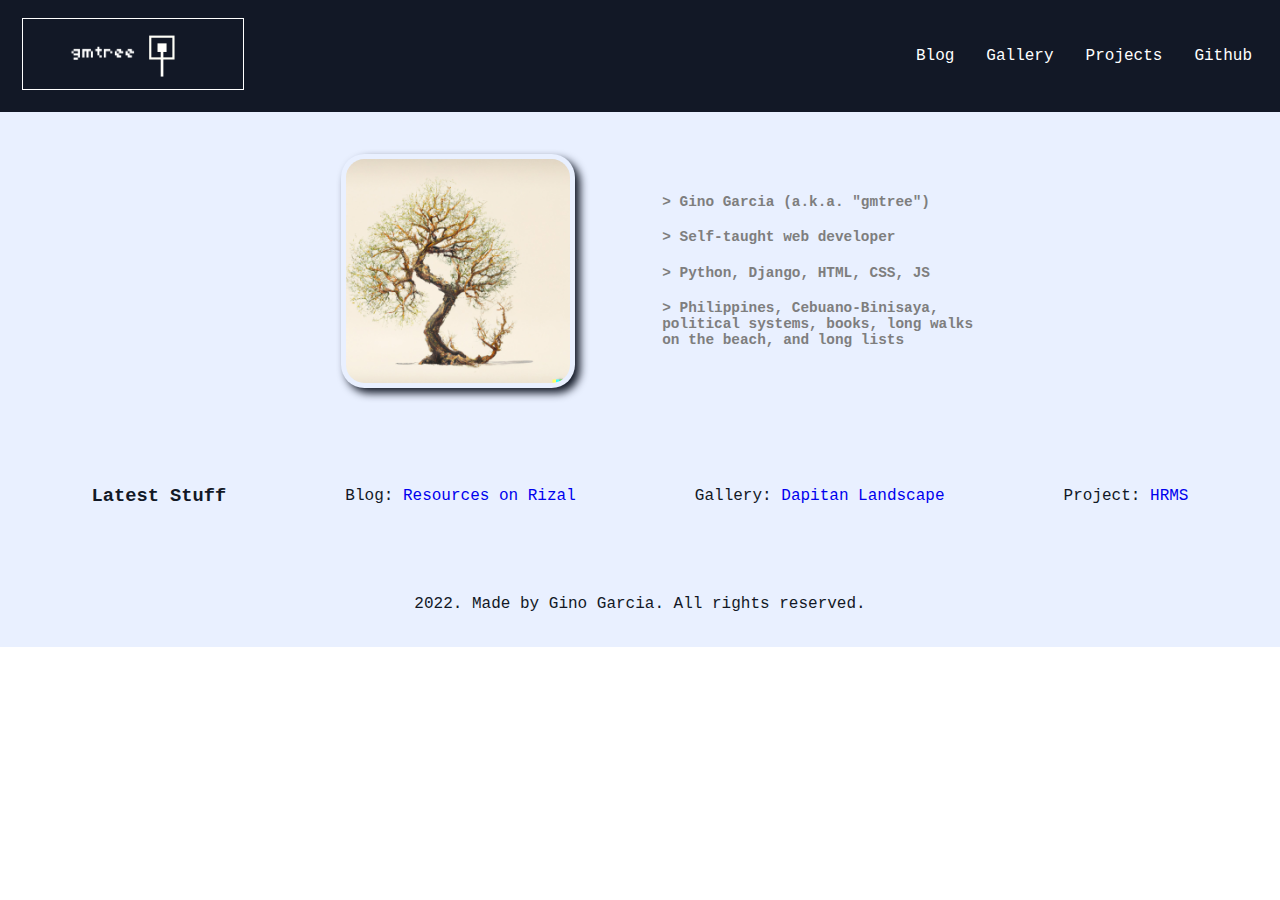
==== index.html @ 718d3e2c "first commit" ====
<!DOCTYPE html>
<html>
    <head>
        <meta charset="utf-8">
        <title>gmtree</title>
        <meta name="description" content="">
        <meta name="viewport" content="width=device-width, initial-scale=1">
        <link rel="stylesheet" href="style.css">
    </head>
    <body>
        <header class="bg-dark-blue-900 flex justify-between py-18 px-12">
            <div class="flex justify-center items-center logo-div"  >
                <a href="index.html"><img src="./logo.svg" class="border-1-white" alt="" width=200 height=50 style="margin-left: 10px;padding: 10px"></a>
            </div>
            </div>
            <div class="flex justify-center items-center headerlinks">
                <a href="blog.html" class="text-white py-8 px-16 no-underline hover-underline font-courier-new">Blog</a>
                <a href="gallery.html" class="text-white py-8 px-16 no-underline hover-underline font-courier-new">Gallery</a>
                <a href="projects.html" class="text-white py-8 px-16 no-underline hover-underline font-courier-new">Projects</a>
                <a href="https://github.com/gmtree" class="text-white py-8 px-16 no-underline hover-underline font-courier-new">Github</a>
            </div>
        </header>
        <section class="hero-section bg-pale-blue-100 flex justify-center items-center py-24 px-16">
            <div class="flex-column justify-evenly items-center py-18 px-16" style="width: 20rem;">
                <img class="hero-img box-shadow border-radius-10" src="dalle-tree-full.jpg" alt=""/>
            </div>
            <div class="hero-text flex-column py-18 px-16" style="width: 20rem;">
                <h1 class="font-courier-new text-mute">> Gino Garcia (a.k.a. "gmtree")</h1>
                <h1 class="font-courier-new text-mute">> Self-taught web developer</h1>
                <h1 class="font-courier-new text-mute">> Python, Django, HTML, CSS, JS</h1>
                <h1 class="font-courier-new text-mute">> Philippines, Cebuano-Binisaya, political systems, books, long walks on the beach, and long lists</h1>
            </div>
        </section>
        <section class="bg-pale-blue-100 grid-container py-18 px-16">
            <div class="latest-stuff justify-around items-center text-align-center py-18 px-16">
                <h3 class="font-courier-new font-dark-blue">Latest Stuff</h3>
                <p class="font-courier-new font-dark-blue">Blog: <a href="posts/resources-on-rizal-6-11-2022.html" class="no-underline hover-underline font-courier-new">Resources on Rizal</a></p>
                <p class="font-courier-new font-dark-blue">Gallery: <a href="gallery-imgs/dalle-dapitan-landscape.jpg" class="no-underline hover-underline font-courier-new">Dapitan Landscape</a></p>
                <p class="font-courier-new font-dark-blue">Project: <a href="projects-imgs/HRMS.png" class="no-underline hover-underline font-courier-new">HRMS</a></p>
            </div>
        </section>
        <footer class="bg-pale-blue-100 flex justify-center items-center py-18">
            <p class="font-courier-new font-dark-blue" style="text-align: center">2022. Made by Gino Garcia. All rights reserved.</p>
        </footer>
    </body>
</html>
---- style.css ----
@media only screen and (max-width: 600px) {
    .gallery-row {
        flex-direction: column;
    }

    .hero-text {
        font-size: 0.8em;
    }

    .latest-stuff {
        display: flex;
        flex-direction: column;
        font-size: 0.8em;
    }
    
    .project-item > img {
        width: 50%;
        height: 40%;
    }

    .project-item > figcaption {
        font-size: 0.8em;
    }

    .logo-div {
        padding-top: 18px;
        padding-bottom: 18px;
    }

    header {
        flex-direction: column;
    }

    .headerlinks {
        margin-top: 32px;
        margin-bottom: 32px;
    }
}

body {
    margin: 0;
}

.latest-stuff {
    display: flex;
}

.bg-dark-blue-900 {
    background-color: #121826;
}

.box-shadow {
    padding: 5px;
    box-shadow: 5px 5px 8px #121826;
}

.font-dark-blue {
    color: #121826;
}

.bg-pale-blue-100 {
    background-color: #e9f0ff;
}

.bg-grey-100 {
    background-color: rgb(192, 192, 192);
}

.hero-section {
    gap: 1%;
}

.hero-img {
    max-width: 70%;
    height: auto;
}

.text-white {
    color: white;
}

.text-mute {
    color: rgb(126, 126, 126);
    font-size: 0.9em;
}

.text-small {
    font-size: 0.95em;
}

.flex {
    display: flex;
}

.flex-column {
    display: flex;
    flex-direction: column;
}

.grid-container {
    display: grid;
    grid-auto-flow: column;
    grid-auto-columns: 1fr;
}

.justify-around {
    justify-content: space-around;
}

.justify-between {
    justify-content: space-between;
}

.justify-evenly {
    justify-content: space-evenly;
}

.justify-center {
    justify-content: center;
}

.items-center {
    align-items: center;
}

.text-align-center {
    text-align: center;
}

.text-align-start {
    text-align: start;
}

.text-align-justify {
    text-align: justify;
}

.my-32 {
    margin-top: 32px;
    margin-bottom: 32px;
}

.py-24 {
    padding-top: 24px;
    padding-bottom: 24px;
}

.py-18 {
    padding-top: 18px;
    padding-bottom: 18px;
}

.py-8 {
    padding-top: 8px;
    padding-bottom: 8px;
}

.px-32 {
    padding-left: 32px;
    padding-right: 32px; 
}

.px-16 {
    padding-left: 16px;
    padding-right: 16px;
}

.px-12 {
    padding-left: 12px;
    padding-right: 12px;
}

.no-underline:link {
    text-decoration: none;
}

.hover-underline:hover {
    text-decoration: underline;
}

.font-courier-new {
    font-family: 'Courier New', Courier, monospace;
}

.border-1-white {
    border: solid 1px white;
}

.border-4-dark-blue {
    border: solid 4px #121826;
}

.border-radius-10 {
    border-radius: 10%;
}

.object-fit {
    object-fit: cover;
    width: 15%;
}

#gDialogImg {
    max-width: 70%;
    height: auto;
}

.gallery-row {
    gap: 8%;
}

.gallery-row > img {
    height: 200px;
    width: 200px;
    margin: 8px;
}

.gallery-row > img:hover {
    cursor: pointer;
}
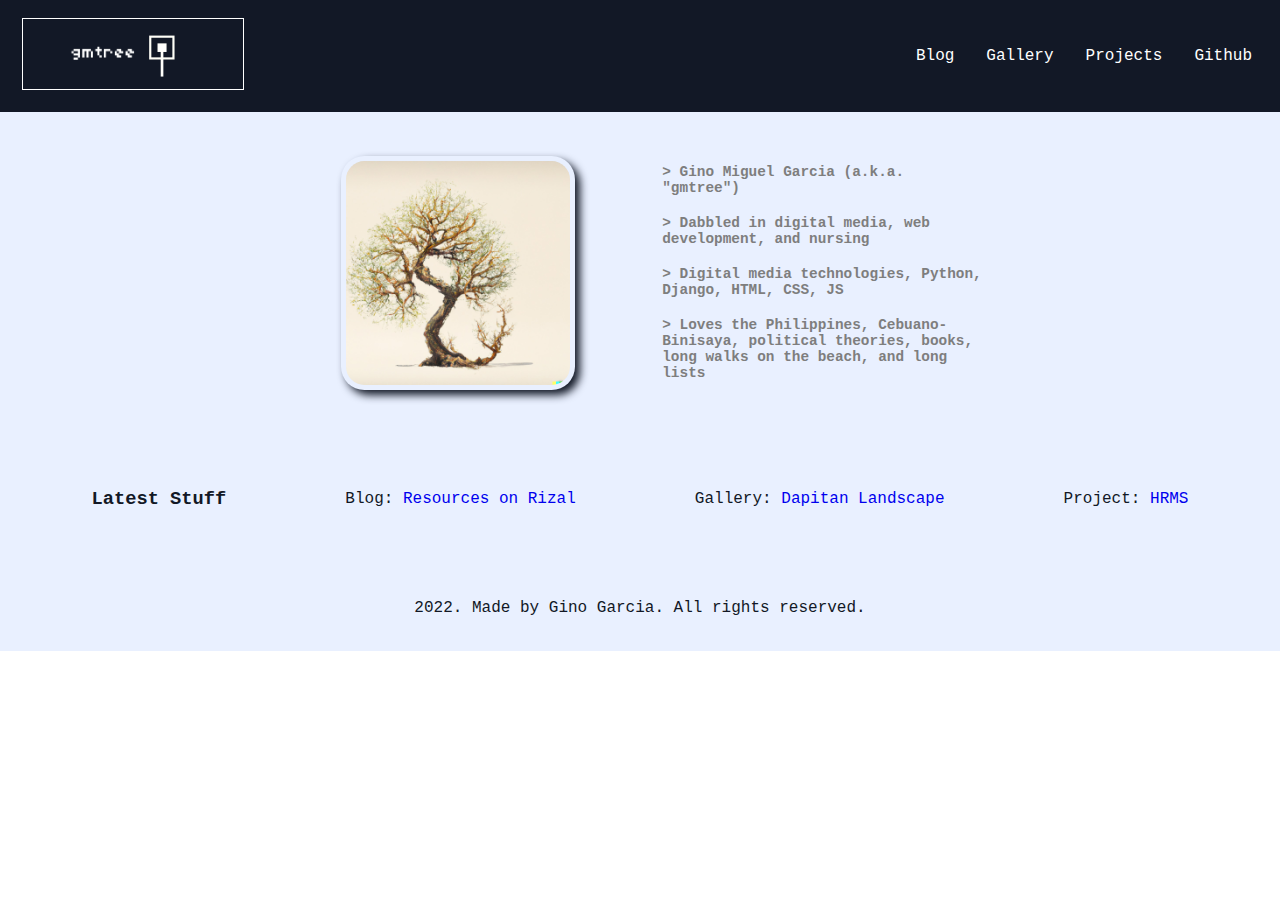
==== commit 1c854db8: "Update index.html" ====
--- a/index.html
+++ b/index.html
@@ -25,10 +25,10 @@
                 <img class="hero-img box-shadow border-radius-10" src="dalle-tree-full.jpg" alt=""/>
             </div>
             <div class="hero-text flex-column py-18 px-16" style="width: 20rem;">
-                <h1 class="font-courier-new text-mute">> Gino Garcia (a.k.a. "gmtree")</h1>
-                <h1 class="font-courier-new text-mute">> Self-taught web developer</h1>
-                <h1 class="font-courier-new text-mute">> Python, Django, HTML, CSS, JS</h1>
-                <h1 class="font-courier-new text-mute">> Philippines, Cebuano-Binisaya, political systems, books, long walks on the beach, and long lists</h1>
+                <h1 class="font-courier-new text-mute">> Gino Miguel Garcia (a.k.a. "gmtree")</h1>
+                <h1 class="font-courier-new text-mute">> Dabbled in digital media, web development, and nursing</h1>
+                <h1 class="font-courier-new text-mute">> Digital media technologies, Python, Django, HTML, CSS, JS</h1>
+                <h1 class="font-courier-new text-mute">> Loves the Philippines, Cebuano-Binisaya, political theories, books, long walks on the beach, and long lists</h1>
             </div>
         </section>
         <section class="bg-pale-blue-100 grid-container py-18 px-16">
@@ -43,4 +43,4 @@
             <p class="font-courier-new font-dark-blue" style="text-align: center">2022. Made by Gino Garcia. All rights reserved.</p>
         </footer>
     </body>
-</html>+</html>
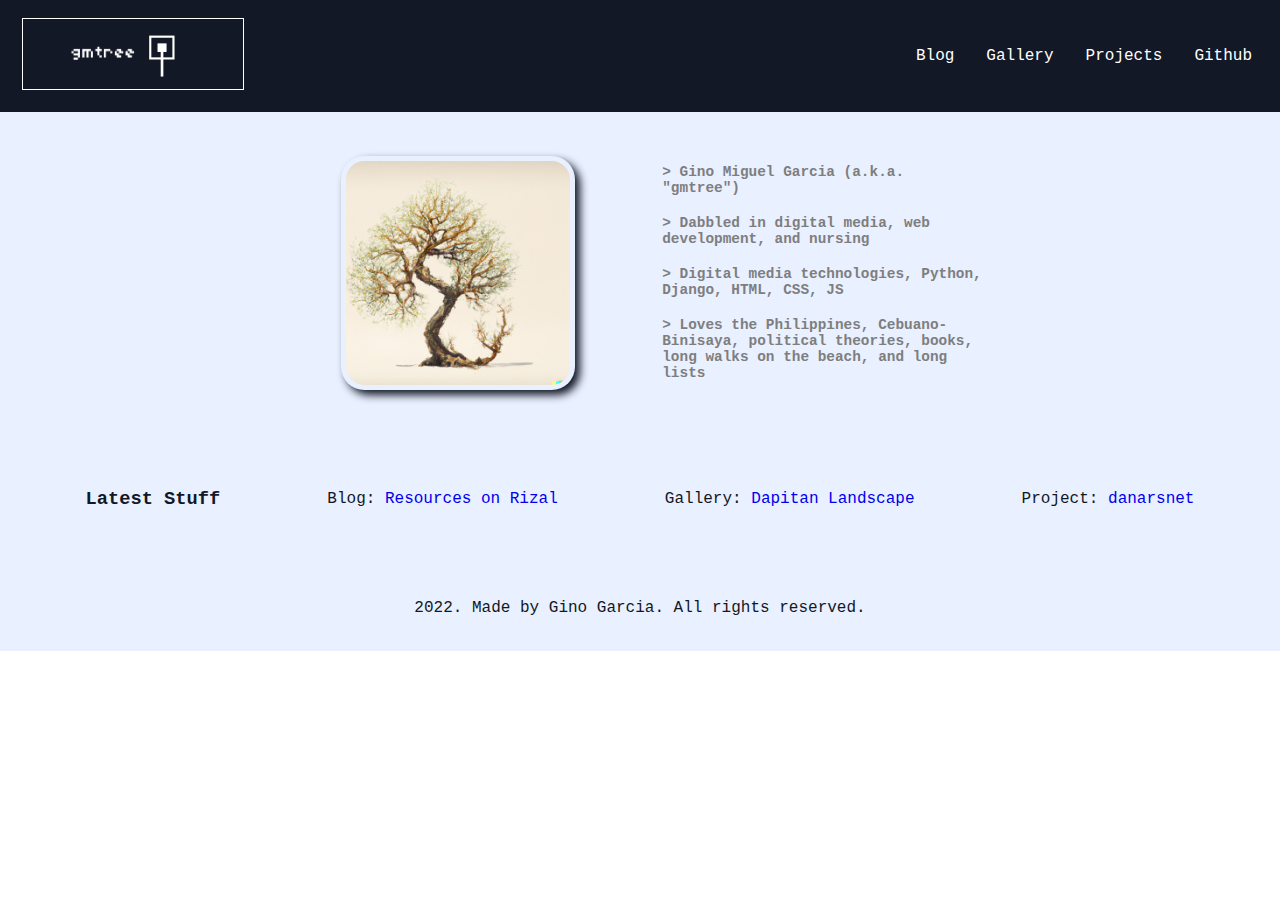
==== commit f1e770d1: "Update index.html" ====
--- a/index.html
+++ b/index.html
@@ -36,7 +36,7 @@
                 <h3 class="font-courier-new font-dark-blue">Latest Stuff</h3>
                 <p class="font-courier-new font-dark-blue">Blog: <a href="posts/resources-on-rizal-6-11-2022.html" class="no-underline hover-underline font-courier-new">Resources on Rizal</a></p>
                 <p class="font-courier-new font-dark-blue">Gallery: <a href="gallery-imgs/dalle-dapitan-landscape.jpg" class="no-underline hover-underline font-courier-new">Dapitan Landscape</a></p>
-                <p class="font-courier-new font-dark-blue">Project: <a href="projects-imgs/HRMS.png" class="no-underline hover-underline font-courier-new">HRMS</a></p>
+                <p class="font-courier-new font-dark-blue">Project: <a href="projects-imgs/danarsnetproj.jpg" class="no-underline hover-underline font-courier-new">danarsnet</a></p>
             </div>
         </section>
         <footer class="bg-pale-blue-100 flex justify-center items-center py-18">
